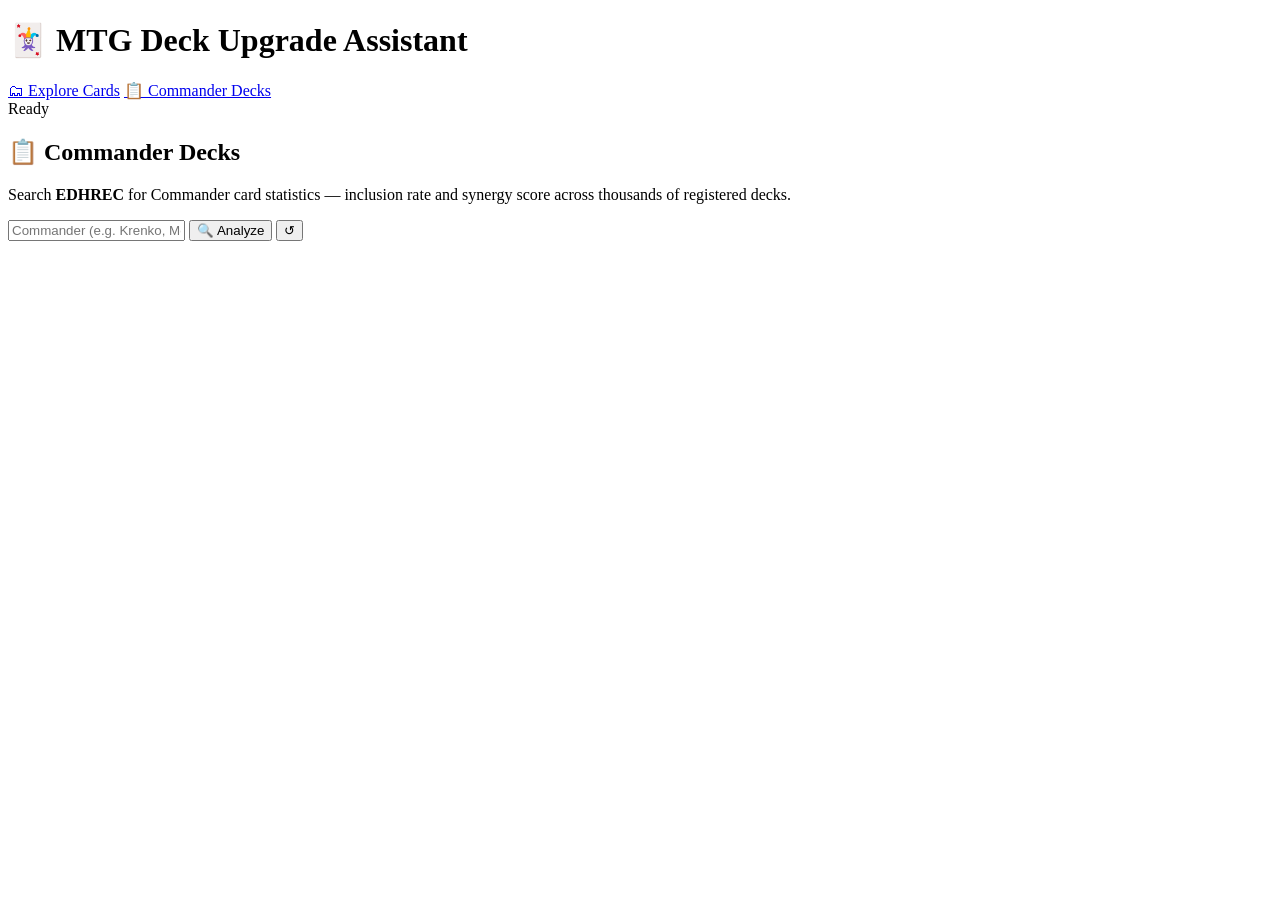
==== app/templates/decks.html @ cbc92590 "feat: add Commander deck analysis feature with EDHREC integration - Implemented new API endpoints fo" ====
<!DOCTYPE html>
<html lang="en">
<head>
    <meta charset="UTF-8">
    <meta name="viewport" content="width=device-width, initial-scale=1.0">
    <title>Commander Decks · MTG Deck Upgrade Assistant</title>
    <link rel="stylesheet" href="/static/css/style.css">
</head>
<body>

<!-- ===== HEADER ===== -->
<div class="header">
    <h1>🃏 MTG Deck Upgrade Assistant</h1>
    <nav class="page-nav">
        <a href="/" class="page-nav-btn">🗂 Explore Cards</a>
        <a href="/decks" class="page-nav-btn active">📋 Commander Decks</a>
    </nav>
    <div class="status" id="status-bar">Ready</div>
</div>

<!-- ===== MAIN ===== -->
<div class="deck-page">

    <div class="deck-page-header">
        <h2>📋 Commander Decks</h2>
        <p>Search <strong>EDHREC</strong> for Commander card statistics — inclusion rate and synergy score across thousands of registered decks.</p>
    </div>

    <div class="deck-search-bar">
        <input type="text" id="commander-input" class="filter-input"
               placeholder="Commander (e.g. Krenko, Mob Boss) — partners: Malcolm + Kediss"
               onkeydown="if(event.key==='Enter') searchCommanderDecks()">
        <button class="btn btn-primary" onclick="searchCommanderDecks()">🔍 Analyze</button>
        <button class="btn btn-sm" onclick="clearCacheAndSearch()" title="Clear cache and re-fetch">↺</button>
        <span id="deck-status" style="font-size:0.85rem;color:#888"></span>
    </div>

    <!-- Card filters (visible after results load) -->
    <div id="deck-filters" style="display:none" class="deck-filter-bar">
        <input type="text" class="filter-input" id="filter-text"
               placeholder="oracle text (,=OR ;=AND !=excl)" oninput="renderCards()">
        <input type="text" class="filter-input" id="filter-type"
               placeholder="type (,=OR ;=AND !=excl)" oninput="renderCards()">
        <input type="text" class="filter-input" id="filter-tag"
               placeholder="Scryfall tag: ramp  draw  removal  (one tag, !tag=exclude)" oninput="debounceTagFilter()">
        <div class="color-checks" style="display:flex;gap:4px;align-items:center">
            <label class="color-check" title="White"><input type="checkbox" value="W" onchange="renderCards()"> <span class="mana mana-w">W</span></label>
            <label class="color-check" title="Blue"><input type="checkbox" value="U" onchange="renderCards()"> <span class="mana mana-u">U</span></label>
            <label class="color-check" title="Black"><input type="checkbox" value="B" onchange="renderCards()"> <span class="mana mana-b">B</span></label>
            <label class="color-check" title="Red"><input type="checkbox" value="R" onchange="renderCards()"> <span class="mana mana-r">R</span></label>
            <label class="color-check" title="Green"><input type="checkbox" value="G" onchange="renderCards()"> <span class="mana mana-g">G</span></label>
        </div>
        <select class="filter-input" id="filter-sort" onchange="renderCards()" style="width:150px">
            <option value="decks">Inclusion ↓</option>
            <option value="synergy">Synergy ↓</option>
            <option value="name">Name A→Z</option>
        </select>
        <label style="font-size:0.85rem;color:#888;white-space:nowrap">
            Min %: <input type="number" id="filter-min-pct" class="filter-input" value="0" min="0" max="100" style="width:55px" oninput="renderCards()">
        </label>
        <span id="deck-count" style="font-size:0.85rem;color:#888;margin-left:auto"></span>
        <div class="filter-group">
            <label>&#128269; Size:</label>
            <input type="range" id="deck-card-size" min="100" max="340" value="200" step="10"
                   oninput="document.getElementById('deck-results').style.gridTemplateColumns='repeat(auto-fill,minmax('+this.value+'px,1fr))'">
        </div>
    </div>

    <div id="deck-results" class="card-grid" style="flex:1;overflow-y:auto"></div>

</div>

<!-- ===== EXPORT BAR ===== -->
<div id="export-bar" style="display:none">
    <span id="export-count">0 cards selected</span>
    <button class="btn btn-primary btn-sm" onclick="exportTxt()">⬇ Export .txt</button>
    <button class="btn btn-sm" onclick="clearSelection()">✕ Clear</button>
</div>

<script>
// Init — restore cached EDHREC results if available
window.addEventListener('DOMContentLoaded', function() {
    var cached = localStorage.getItem('edhrec_cache');
    if (cached) {
        try {
            var data = JSON.parse(cached);
            document.getElementById('commander-input').value = data.commander || '';
            allCards = data.cards || [];
            var numDecks = data.num_decks || '?';
            document.getElementById('deck-status').textContent = numDecks.toLocaleString() + ' decks on EDHREC';
            document.getElementById('status-bar').textContent = numDecks.toLocaleString() + ' registered decks';
            document.getElementById('deck-filters').style.display = 'flex';
            renderCards();
        } catch(e) {}
    }
});

var allCards = [];
var selectedCards = new Set();
var tagFilterNames = null; // null = no tag filter; Set = only these card names
var tagDebounce = null;

function debounceTagFilter() {
    clearTimeout(tagDebounce);
    tagDebounce = setTimeout(applyTagFilter, 600);
}

async function applyTagFilter() {
    var tag = document.getElementById('filter-tag').value.trim();
    if (!tag) { tagFilterNames = null; renderCards(); return; }
    var exclude = tag.startsWith('!');
    var cleanTag = exclude ? tag.slice(1).trim() : tag;

    var statusEl = document.getElementById('deck-status');
    statusEl.textContent = 'Searching tag "' + cleanTag + '" on Scryfall...';

    function normalizeName(s) {
        return (s || '').replace(/[\u2019\u02BC\u0060\u00B4]/g, "'").toLowerCase().trim();
    }

    try {
        // Clean tag: remove punctuation that breaks Scryfall query
        var safeTag = cleanTag.replace(/[,;]/g, '').trim();
        if (!safeTag) { tagFilterNames = null; renderCards(); return; }

        var url = 'https://api.scryfall.com/cards/search?q=otag%3A' + encodeURIComponent(safeTag);
        var names = new Set();
        var pages = 0;
        while (url && pages < 8) {  // max 8 pages = ~1400 cards
            pages++;
            var resp = await fetch(url, { headers: { 'Accept': 'application/json' } });
            if (!resp.ok) throw new Error('Tag not found');
            var data = await resp.json();
            (data.data || []).forEach(function(c) { names.add(normalizeName(c.name)); });
            url = data.next_page || null;
        }
        tagFilterNames = { names: names, exclude: exclude, normalize: normalizeName };
        statusEl.textContent = (exclude ? 'Excluding' : 'Tag') + ' "' + cleanTag + '": ' + names.size + ' cards';
        renderCards();
    } catch (err) {
        statusEl.textContent = 'Tag "' + cleanTag + '" not found on Scryfall';
        tagFilterNames = null;
        renderCards();
    }
}

function parseFilter(value, text) {
    // same , / ; / ! logic as index.html
    if (!value) return true;
    var orGroups = value.split(',').map(function(g) { return g.trim(); }).filter(Boolean);
    return orGroups.some(function(group) {
        return group.split(';').every(function(term) {
            term = term.trim();
            var exclude = term.startsWith('!') || term.startsWith('-');
            var word = (exclude ? term.slice(1) : term).toLowerCase();
            var match = (text || '').toLowerCase().includes(word);
            return exclude ? !match : match;
        });
    });
}

function renderCards() {
    var textFilter = document.getElementById('filter-text').value;
    var typeFilter = document.getElementById('filter-type').value;
    var sortBy = document.getElementById('filter-sort').value;
    var minPct = parseInt(document.getElementById('filter-min-pct').value) || 0;
    var selectedColors = Array.from(document.querySelectorAll('.color-check input:checked')).map(function(c) { return c.value; });

    var filtered = allCards.filter(function(c) {
        if (c.pct < minPct) return false;
        if (!parseFilter(typeFilter, c.type_line || '')) return false;
        if (!parseFilter(textFilter, c.oracle_text || '')) return false;
        if (tagFilterNames) {
            var norm = tagFilterNames.normalize || function(s) { return s; };
            var inTag = tagFilterNames.names.has(norm(c.name));
            if (tagFilterNames.exclude ? inTag : !inTag) return false;
        }
        if (selectedColors.length > 0 && c.color_identity) {
            var allColors = ['W','U','B','R','G'];
            var excluded = allColors.filter(function(col) { return !selectedColors.includes(col); });
            if (excluded.some(function(col) { return (c.color_identity || []).includes(col); })) return false;
        }
        return true;
    });

    if (sortBy === 'synergy') filtered.sort(function(a, b) { return b.synergy - a.synergy; });
    else if (sortBy === 'name') filtered.sort(function(a, b) { return a.name.localeCompare(b.name); });
    else filtered.sort(function(a, b) { return b.decks - a.decks; });

    document.getElementById('deck-count').textContent = filtered.length + ' cards';

    if (filtered.length === 0) {
        document.getElementById('deck-results').innerHTML = '<div class="empty-state"><h3>No cards match your filters</h3></div>';
        return;
    }

    var html = '';
    filtered.forEach(function(card) {
        // Use CDN URL from backend (already fetched via batch), fall back to API endpoint
        var imgUrl = (card.image_uris && card.image_uris.normal)
            ? card.image_uris.normal
            : 'https://api.scryfall.com/cards/named?exact=' + encodeURIComponent(card.name) + '&format=image&version=normal';
        var scryfallUrl = card.scryfall_uri || ('https://scryfall.com/search?q=' + encodeURIComponent(card.name));
        var isSelected = selectedCards.has(card.name) ? ' selected' : '';
        var badge = '<div style="position:absolute;top:6px;right:6px;background:rgba(10,14,26,0.8);color:#4ecca3;font-size:0.7rem;padding:2px 5px;border-radius:4px">' + card.pct + '%</div>';

        html += '<div class="card-item' + isSelected + '" onclick="toggleDeckCard(\'' + card.name.replace(/'/g, "\\'") + '\', this)" title="' + card.name + '">'
            + '<div class="card-actions"><div class="card-check">' + (isSelected ? '✓' : '○') + '</div>'
            + '<a class="card-scryfall-link" href="' + scryfallUrl + '" target="_blank" onclick="event.stopPropagation()" title="Scryfall">↗</a></div>'
            + '<img src="' + imgUrl + '" alt="' + card.name + '" loading="lazy"'
            + ' onerror="this.style.display=\'none\';this.nextSibling.style.display=\'flex\'">'
            + '<div class="no-image" style="display:none"><div class="card-title">' + card.name + '</div>'
            + '<div class="card-type" style="color:#555;font-size:0.7rem">image unavailable</div></div>'
            + badge + '</div>';
    });
    document.getElementById('deck-results').innerHTML = html;
}

function clearCacheAndSearch() {
    localStorage.removeItem('edhrec_cache');
    allCards = [];
    tagFilterNames = null;
    document.getElementById('deck-filters').style.display = 'none';
    document.getElementById('deck-results').innerHTML = '';
    document.getElementById('deck-status').textContent = '';
    searchCommanderDecks();
}

async function searchCommanderDecks() {
    var name = document.getElementById('commander-input').value.trim();
    if (!name) return;
    var statusEl = document.getElementById('deck-status');

    statusEl.textContent = 'Fetching from EDHREC...';
    document.getElementById('deck-filters').style.display = 'none';
    document.getElementById('deck-results').innerHTML =
        '<div class="loading"><div class="spinner"></div><p>Loading EDHREC data...</p></div>';

    try {
        var resp = await fetch('/api/decks/commander?name=' + encodeURIComponent(name));
        var data = await resp.json();

        if (!resp.ok) {
            document.getElementById('deck-results').innerHTML =
                '<div class="empty-state"><h3>' + (data.detail || 'Error') + '</h3></div>';
            statusEl.textContent = '';
            return;
        }

        allCards = data.cards;
        // Cache results so they survive page navigation
        localStorage.setItem('edhrec_cache', JSON.stringify({
            commander: name, num_decks: data.num_decks, cards: data.cards
        }));
        var numDecks = data.num_decks || '?';
        statusEl.textContent = numDecks.toLocaleString() + ' decks on EDHREC';
        document.getElementById('status-bar').textContent = numDecks.toLocaleString() + ' registered decks';
        document.getElementById('deck-filters').style.display = 'flex';
        document.getElementById('filter-text').value = '';
        document.getElementById('filter-type').value = '';
        document.getElementById('filter-tag').value = '';
        document.getElementById('filter-min-pct').value = '0';
        tagFilterNames = null;
        renderCards();

    } catch (err) {
        document.getElementById('deck-results').innerHTML =
            '<div class="empty-state"><h3>Error: ' + err.message + '</h3></div>';
        statusEl.textContent = '';
    }
}

function updateExportBar() {
    var bar = document.getElementById('export-bar');
    var count = selectedCards.size;
    if (count > 0) {
        bar.style.display = 'flex';
        document.getElementById('export-count').textContent = count + ' card' + (count !== 1 ? 's' : '') + ' selected';
    } else {
        bar.style.display = 'none';
    }
}

function clearSelection() {
    selectedCards.clear();
    document.querySelectorAll('.deck-card-row.selected').forEach(function(el) {
        el.classList.remove('selected');
        el.querySelector('.deck-card-check').textContent = '○';
    });
    updateExportBar();
}

function exportTxt() {
    var text = Array.from(selectedCards).join('\n');
    var blob = new Blob([text], { type: 'text/plain' });
    var a = document.createElement('a');
    a.href = URL.createObjectURL(blob);
    a.download = 'commander-decklist-' + new Date().toISOString().slice(0, 10) + '.txt';
    a.click();
}

function toggleDeckCard(name, el) {
    if (selectedCards.has(name)) {
        selectedCards.delete(name);
        el.classList.remove('selected');
        el.querySelector('.deck-card-check').textContent = '○';
    } else {
        selectedCards.add(name);
        el.classList.add('selected');
        el.querySelector('.deck-card-check').textContent = '✓';
    }
    updateExportBar();
}

</script>

</body>
</html>
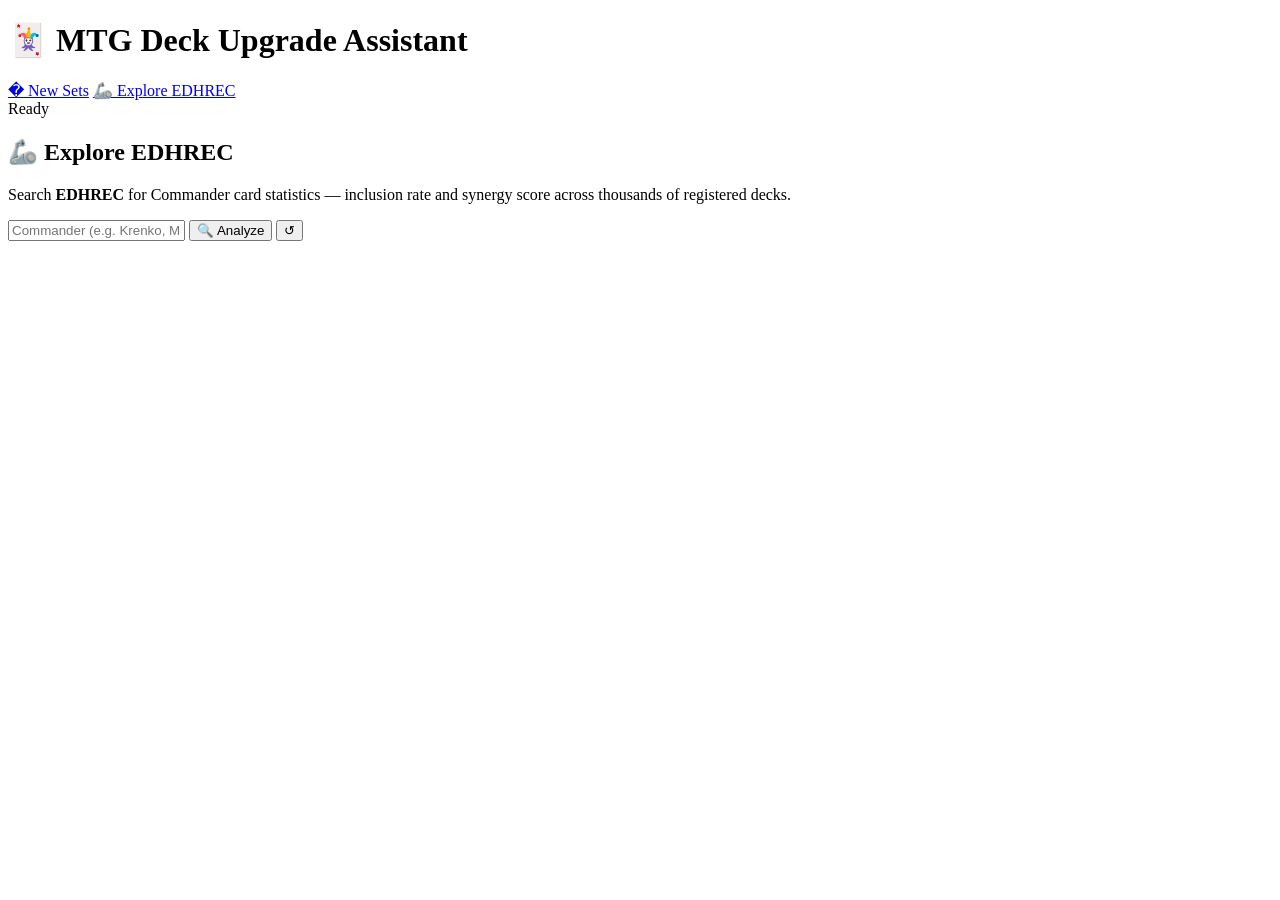
==== commit cdf35716: "feat: enhance LLM client with conversation history support and update UI for EDHREC exploration" ====
--- a/app/templates/decks.html
+++ b/app/templates/decks.html
@@ -3,7 +3,7 @@
 <head>
     <meta charset="UTF-8">
     <meta name="viewport" content="width=device-width, initial-scale=1.0">
-    <title>Commander Decks · MTG Deck Upgrade Assistant</title>
+    <title>Explore EDHREC · MTG Deck Upgrade Assistant</title>
     <link rel="stylesheet" href="/static/css/style.css">
 </head>
 <body>
@@ -12,8 +12,8 @@
 <div class="header">
     <h1>🃏 MTG Deck Upgrade Assistant</h1>
     <nav class="page-nav">
-        <a href="/" class="page-nav-btn">🗂 Explore Cards</a>
-        <a href="/decks" class="page-nav-btn active">📋 Commander Decks</a>
+        <a href="/" class="page-nav-btn">� New Sets</a>
+        <a href="/decks" class="page-nav-btn active">🦾 Explore EDHREC</a>
     </nav>
     <div class="status" id="status-bar">Ready</div>
 </div>
@@ -22,7 +22,7 @@
 <div class="deck-page">
 
     <div class="deck-page-header">
-        <h2>📋 Commander Decks</h2>
+        <h2>🦾 Explore EDHREC</h2>
         <p>Search <strong>EDHREC</strong> for Commander card statistics — inclusion rate and synergy score across thousands of registered decks.</p>
     </div>
 
@@ -283,9 +283,9 @@
 
 function clearSelection() {
     selectedCards.clear();
-    document.querySelectorAll('.deck-card-row.selected').forEach(function(el) {
+    document.querySelectorAll('.card-item.selected').forEach(function(el) {
         el.classList.remove('selected');
-        el.querySelector('.deck-card-check').textContent = '○';
+        var chk = el.querySelector('.card-check'); if (chk) chk.textContent = '○';
     });
     updateExportBar();
 }
@@ -303,11 +303,11 @@
     if (selectedCards.has(name)) {
         selectedCards.delete(name);
         el.classList.remove('selected');
-        el.querySelector('.deck-card-check').textContent = '○';
+        var chk = el.querySelector('.card-check'); if (chk) chk.textContent = '○';
     } else {
         selectedCards.add(name);
         el.classList.add('selected');
-        el.querySelector('.deck-card-check').textContent = '✓';
+        var chk = el.querySelector('.card-check'); if (chk) chk.textContent = '✓';
     }
     updateExportBar();
 }
